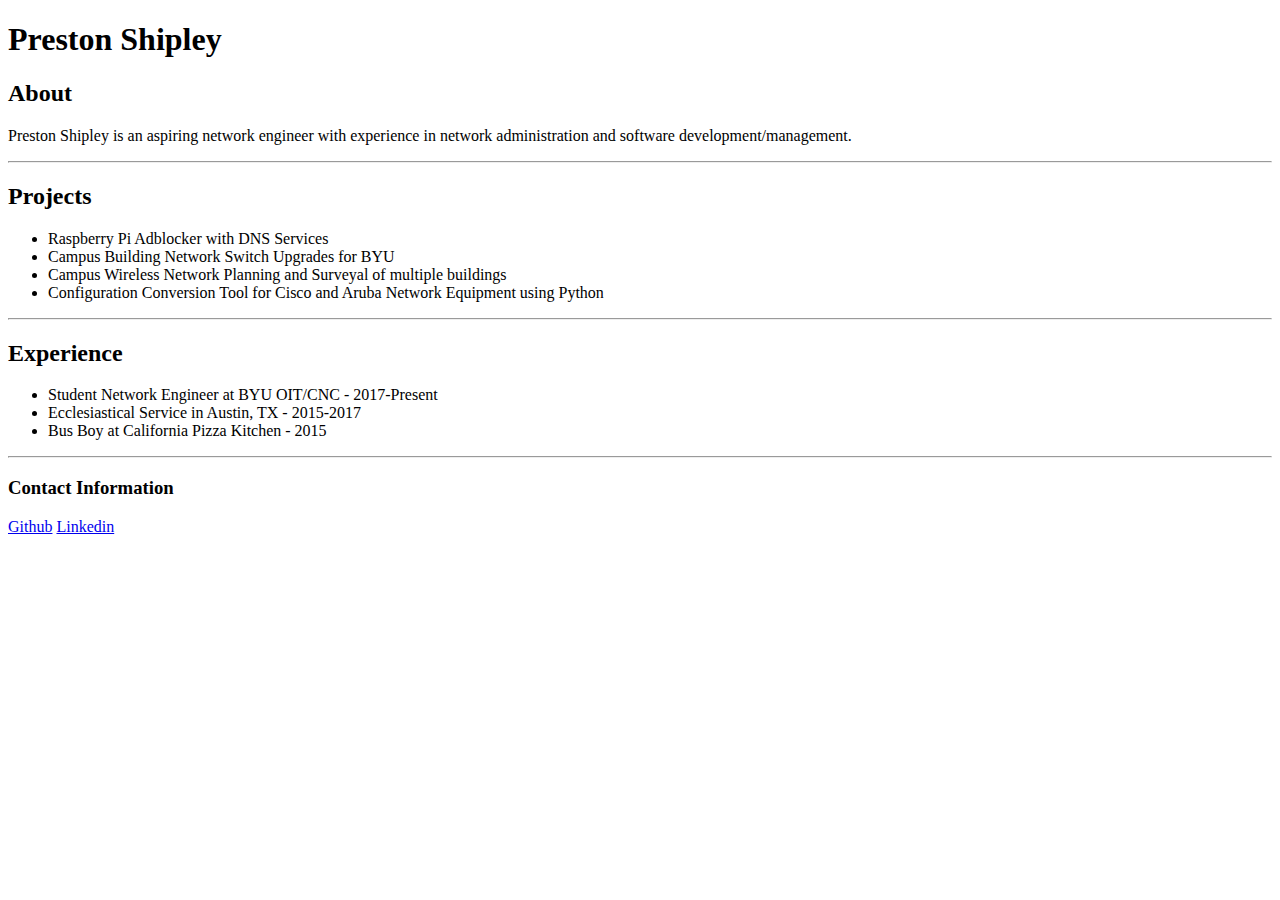
==== index.html @ 21bdc7db "First Commit" ====
<!DOCTYPE html>
<html>
  <head>
    <title>Portfolio</title>
  </head>
  <body>
    <h1>Preston Shipley</h1>
    <h2>About</h2>
    <p>Preston Shipley is an aspiring network engineer with experience
    in network administration and software development/management.</p>
    <hr>
    <h2>Projects</h2>
    <ul>
      <li>Raspberry Pi Adblocker with DNS Services</li>
      <li>Campus Building Network Switch Upgrades for BYU</li>
      <li>Campus Wireless Network Planning and Surveyal of multiple buildings</li>
      <li>Configuration Conversion Tool for Cisco and Aruba Network Equipment using Python</li>
    </ul>
    <hr>
    <h2>Experience</h2>
    <ul>
      <li>Student Network Engineer at BYU OIT/CNC - 2017-Present</li>
      <li>Ecclesiastical Service in Austin, TX - 2015-2017</li>
      <li>Bus Boy at California Pizza Kitchen - 2015</li>
    </ul>
    <hr>
    <h3>Contact Information</h3>
    <a href="https://github.com/prestonium21">Github</a>
    <a href="https://www.linkedin.com/in/preston-shipley-63230b17a/">Linkedin</a>
  </body>
</html>
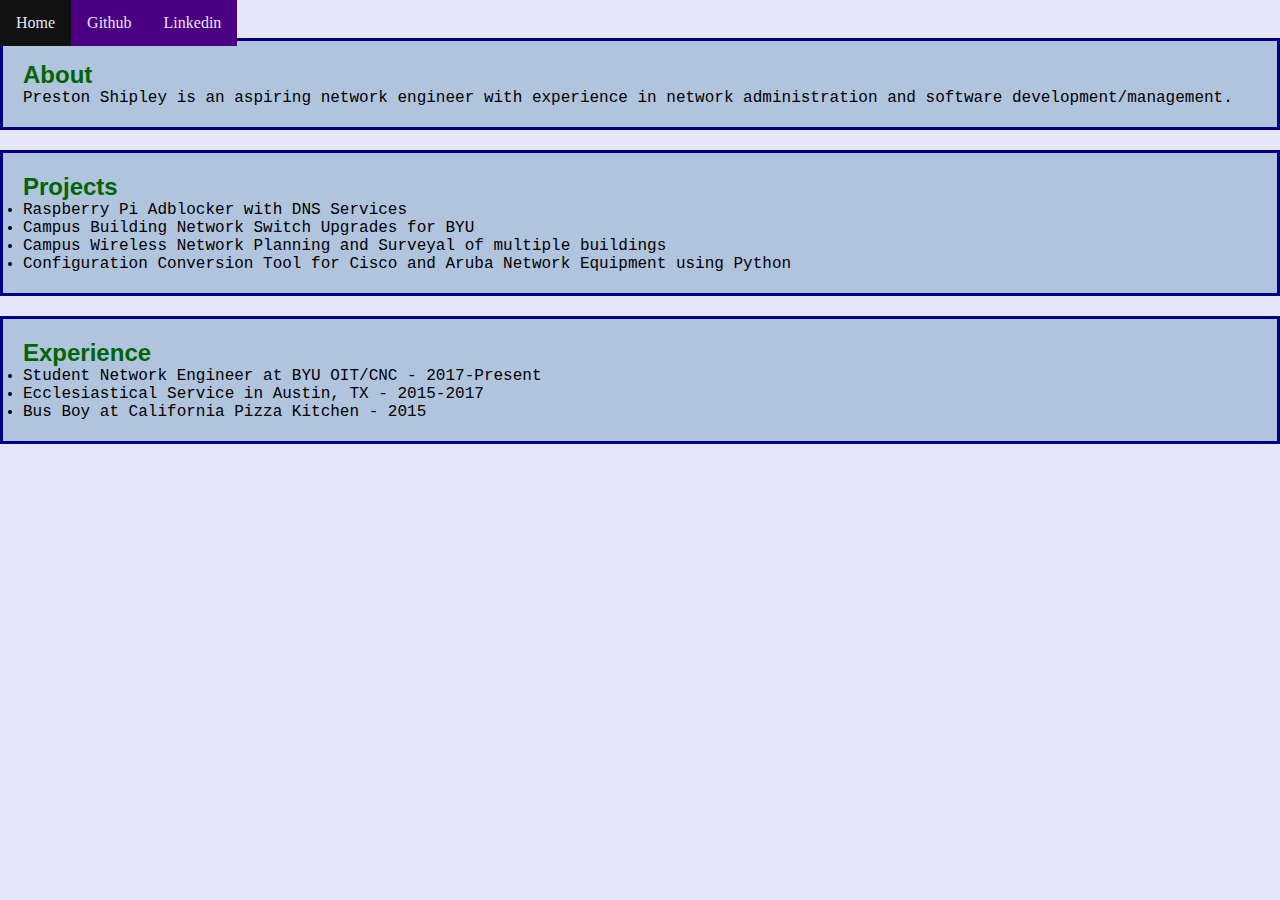
==== commit f517fd8e: "Added a stylesheet and updated elements to be tagged for styling" ====
--- a/index.html
+++ b/index.html
@@ -1,31 +1,38 @@
 <!DOCTYPE html>
 <html>
   <head>
-    <title>Portfolio</title>
+    <title>Preston's Portfolio</title>
+    <link rel='stylesheet' href='style.css'/>
   </head>
   <body>
-    <h1>Preston Shipley</h1>
-    <h2>About</h2>
-    <p>Preston Shipley is an aspiring network engineer with experience
-    in network administration and software development/management.</p>
-    <hr>
-    <h2>Projects</h2>
-    <ul>
-      <li>Raspberry Pi Adblocker with DNS Services</li>
-      <li>Campus Building Network Switch Upgrades for BYU</li>
-      <li>Campus Wireless Network Planning and Surveyal of multiple buildings</li>
-      <li>Configuration Conversion Tool for Cisco and Aruba Network Equipment using Python</li>
-    </ul>
-    <hr>
-    <h2>Experience</h2>
-    <ul>
-      <li>Student Network Engineer at BYU OIT/CNC - 2017-Present</li>
-      <li>Ecclesiastical Service in Austin, TX - 2015-2017</li>
-      <li>Bus Boy at California Pizza Kitchen - 2015</li>
-    </ul>
-    <hr>
-    <h3>Contact Information</h3>
-    <a href="https://github.com/prestonium21">Github</a>
-    <a href="https://www.linkedin.com/in/preston-shipley-63230b17a/">Linkedin</a>
+	  <div class='top'>
+	  <ul id='nav'>
+		  <li class='navl active'><a href='./index.html'>Home</a></li>
+		  <li class='navl'><a href="https://github.com/prestonium21">Github</a></li>
+		  <li class='navl'><a href="https://www.linkedin.com/in/preston-shipley-63230b17a/">Linkedin</a></li>
+      </ul>
+	  </div><br/>
+    <div class='body'>
+	    <h2>About</h2>
+	    <p>Preston Shipley is an aspiring network engineer with experience
+	    in network administration and software development/management.</p>
+    </div>
+    <div class='body'>
+	    <h2>Projects</h2>
+	    <ul>
+		    <li>Raspberry Pi Adblocker with DNS Services</li>
+		    <li>Campus Building Network Switch Upgrades for BYU</li>
+		    <li>Campus Wireless Network Planning and Surveyal of multiple buildings</li>
+		    <li>Configuration Conversion Tool for Cisco and Aruba Network Equipment using Python</li>
+	    </ul>
+    </div>
+    <div class='body'>
+	    <h2>Experience</h2>
+	    <ul>
+		    <li>Student Network Engineer at BYU OIT/CNC - 2017-Present</li>
+		    <li>Ecclesiastical Service in Austin, TX - 2015-2017</li>
+		    <li>Bus Boy at California Pizza Kitchen - 2015</li>
+	    </ul>
+    </div>
   </body>
 </html>
--- a/style.css
+++ b/style.css
@@ -0,0 +1,50 @@
+* {
+  margin: 0;
+  padding: 0;
+  box-sizing: border-box;
+}
+body {
+	background-color: lavender;
+}
+h1,h2,h3 {
+	font-family: "Helvetica", "Arial", sans-serif;
+	color: darkgreen
+}
+p,.body {
+	font-family: "Consolas", "Courier", serif;
+}
+.top {
+}
+.body {
+	border: 3px solid navy;
+	padding: 20px;
+	margin: 20px auto;
+	background-color: lightsteelblue;
+}
+.nav,.navl {
+  list-style-type: none;
+  margin: 0;
+  padding: 0;
+  overflow: hidden;
+  background-color: indigo;
+}
+
+.navl {
+  float: left;
+}
+
+.navl a {
+  display: block;
+  color: lavender;
+  text-align: center;
+  padding: 14px 16px;
+  text-decoration: none;
+}
+
+/* Change the link color to #111 (black) on hover */
+.navl a:hover {
+  background-color: #111;
+}
+.active {
+  background-color: darkgreen;
+}
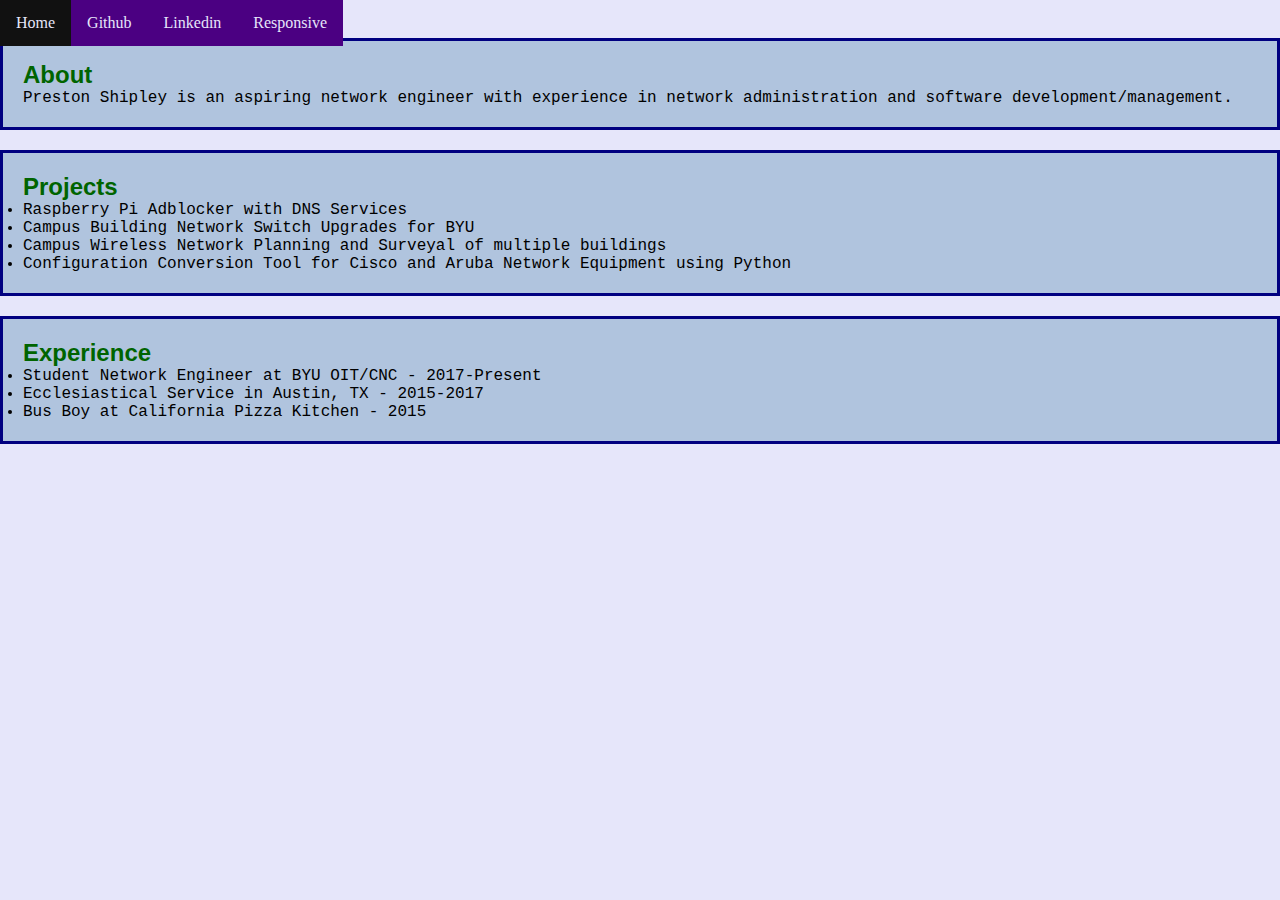
==== commit 8610ea53: "Updated index file" ====
--- a/index.html
+++ b/index.html
@@ -10,6 +10,7 @@
 		  <li class='navl active'><a href='./index.html'>Home</a></li>
 		  <li class='navl'><a href="https://github.com/prestonium21">Github</a></li>
 		  <li class='navl'><a href="https://www.linkedin.com/in/preston-shipley-63230b17a/">Linkedin</a></li>
+		  <li class='navl'><a href='./responsive.html'>Responsive</a></li>
       </ul>
 	  </div><br/>
     <div class='body'>
